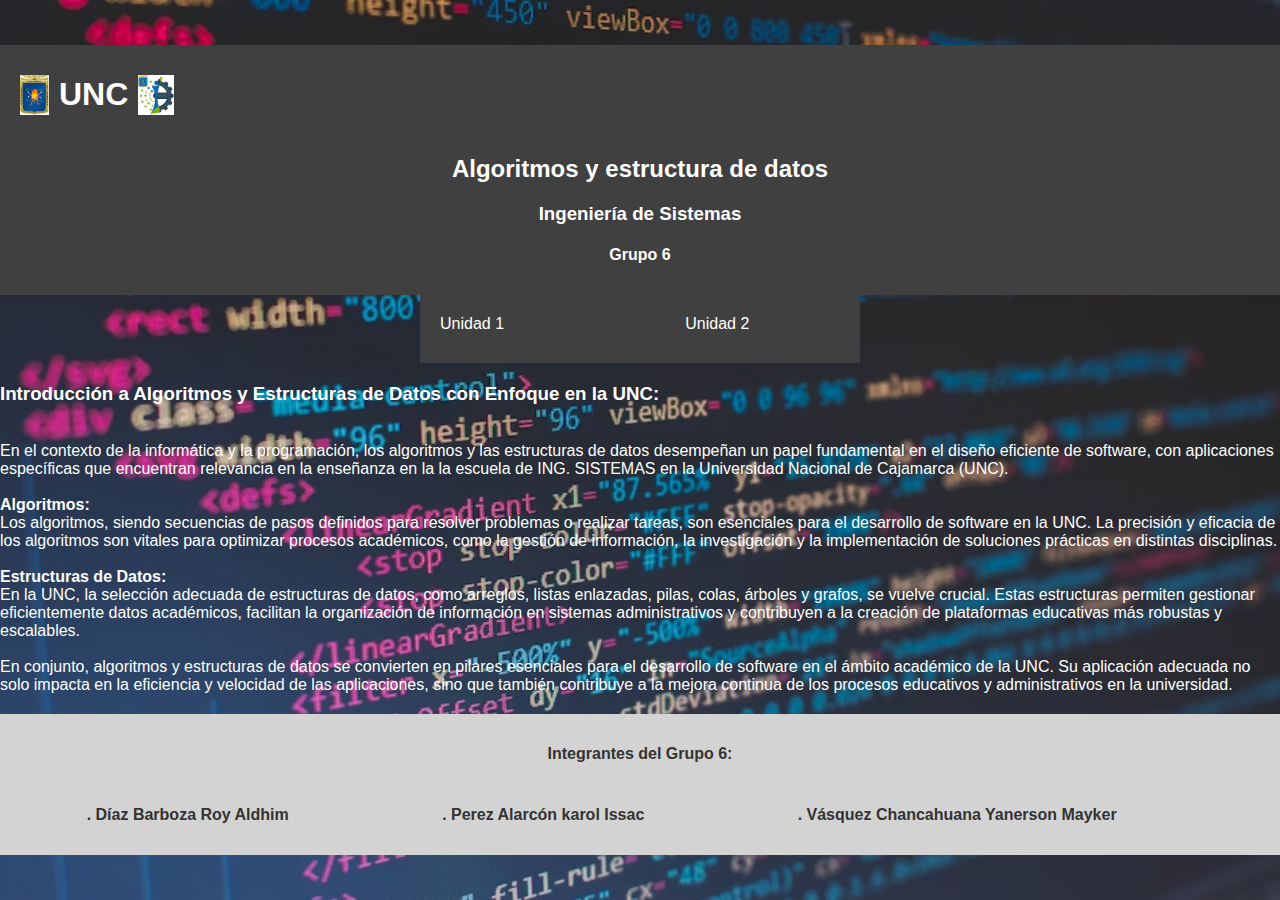
==== index.html @ 565499b0 "Add files via upload" ====
<!DOCTYPE html>
<html lang="es">
<head>
    <meta charset="UTF-8">
    <title>Algoritmos y estructura de datos</title>
    <link rel="icon" href="Imagenes/Sistemas.ico">
    <link rel="stylesheet" type="text/css" href="estilo.css">
</head>
<body>
    <header>
        <nav>
            <div class="logo-container">
                <img class="logo" src="Imagenes/UNC.png" alt="UNC">
                <h1>UNC</h1>
                <img class="logo" src="Imagenes/Sistemas.png" alt="Sistemas">
            </div>
        </nav>
            <h2>Algoritmos y estructura de datos</h2>
            <h3>Ingeniería de Sistemas</h3>
            <h4>Grupo 6</h4>
        
    </header>
    <main>
        <aside>
        	<nav>
            <a href="Unidades/unidad1.html">Unidad 1</a><br>
            <a href="Unidades/unidad2.html">Unidad 2</a><br>
            </nav>
        </aside>
        <div>
            <br><br><br>
        </div>
    </main>
    <section id="introduccion">
    <p>
        <h3><b>Introducción a Algoritmos y Estructuras de Datos con Enfoque en la UNC:</b></h3>
        <!-- Resto del contenido -->
<br>
En el contexto de la informática y la programación, los algoritmos y las estructuras de datos desempeñan un papel fundamental en el diseño eficiente de software, con aplicaciones específicas que encuentran relevancia en la enseñanza en la la escuela de ING. SISTEMAS en la Universidad Nacional de Cajamarca (UNC).<br><br>

<b>Algoritmos:</b><br>
Los algoritmos, siendo secuencias de pasos definidos para resolver problemas o realizar tareas, son esenciales para el desarrollo de software en la UNC. La precisión y eficacia de los algoritmos son vitales para optimizar procesos académicos, como la gestión de información, la investigación y la implementación de soluciones prácticas en distintas disciplinas.<br><br>

<b>Estructuras de Datos:</b><br>
En la UNC, la selección adecuada de estructuras de datos, como arreglos, listas enlazadas, pilas, colas, árboles y grafos, se vuelve crucial. Estas estructuras permiten gestionar eficientemente datos académicos, facilitan la organización de información en sistemas administrativos y contribuyen a la creación de plataformas educativas más robustas y escalables.<br><br>

En conjunto, algoritmos y estructuras de datos se convierten en pilares esenciales para el desarrollo de software en el ámbito académico de la UNC. Su aplicación adecuada no solo impacta en la eficiencia y velocidad de las aplicaciones, sino que también contribuye a la mejora continua de los procesos educativos y administrativos en la universidad.<br>
		</p>
</section>
		 <footer>

        <h4>Integrantes del Grupo 6:</h4>

        <nav>
       	<p>
       		<h4>. Díaz Barboza Roy Aldhim</h4><br>
       		<h4>. Perez Alarcón karol Issac</h4><br>
       		<h4>. Vásquez Chancahuana Yanerson Mayker</h4><br>
       	</p>
        </nav>
    	
    </footer>
</body>
</html>
---- estilo.css ----
/* estilo.css */

/* Estilos generales */
body {
    font-family: Arial, sans-serif;
    margin: 0;
    padding: 0;
    background-image: url('Imagenes/fondo.jpg'); /* Ruta de tu imagen de fondo */
    background-size: cover; /* Ajusta el tamaño de la imagen para cubrir todo el fondo */
    background-position: center; /* Centra la imagen en el fondo */
    color: #fff; /* Letras blancas por defecto en todo el cuerpo */
    display: flex;
    flex-direction: column;
    min-height: 100vh; /* Hace que el contenido ocupe al menos la altura completa de la ventana */
    justify-content: center; /* Centra el contenido verticalmente */
}

/* Encabezado */
header {
    background-color: #404040; /* Azul */
    text-align: center;
    padding: 10px;
}

nav {
    display: flex;
    align-items: center;
    justify-content: space-between;
}

.logo-container {
    display: flex;
    align-items: center;
}

.titles {
    text-align: center;
}

.titles h2 {
    margin: 0; /* Elimina el margen predeterminado */
    padding: 5px 0; /* Añade espacio entre los títulos */
}

nav img.logo {
    max-height: 40px; /* Ajusta según sea necesario */
    margin: 0 10px; /* Margen entre las imágenes */
}

/* Contenido principal */
main {
    display: flex;
    justify-content: space-between;
}

aside {
    max-width: 400px; /* Puedes ajustar este valor según tus necesidades */
    width: 100%;
    padding: 20px;
    background-color: #404040;
    text-align: center; /* Centra el texto en el aside */
    margin: 0 auto; /* Centra el aside en el contenedor principal */
}

/* Ajustes para Unidad 1 y Unidad 2 */
aside a {
    display: block;
    margin-bottom: 10px;
    text-decoration: none;
    color: #fff;
}

aside a:hover {
    color: #007bff;
}

/* Pie de página */
footer {
    background-color: #d3d3d3; /* Gris claro */
    color: #333;
    text-align: center;
    padding: 10px;
}

/* Estilos específicos para el contenido */
p {
    margin: 20px;
    line-height: 1.5;
}

/* Ajustes para el pie de página */
footer h4 {
    color: #333; /* Color del texto */
}

footer li {
    list-style-type: none;
    padding: 0;
}

footer p {
    margin: 0;
    color: #333; /* Color del texto */
}
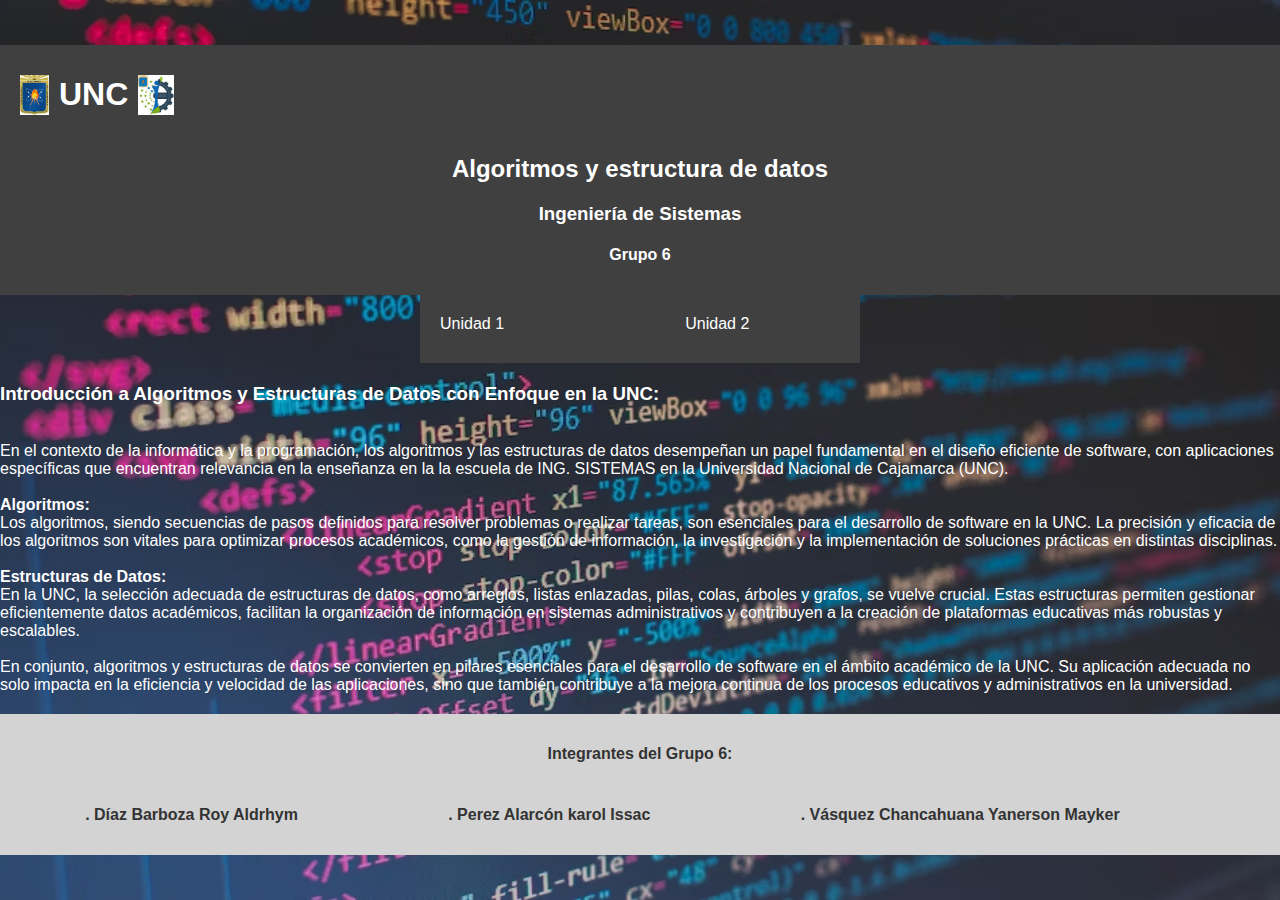
==== commit f3e7b6e6: "Update index.html" ====
--- a/index.html
+++ b/index.html
@@ -53,7 +53,7 @@
 
         <nav>
        	<p>
-       		<h4>. Díaz Barboza Roy Aldhim</h4><br>
+       		<h4>. Díaz Barboza Roy Aldrhym</h4><br>
        		<h4>. Perez Alarcón karol Issac</h4><br>
        		<h4>. Vásquez Chancahuana Yanerson Mayker</h4><br>
        	</p>
